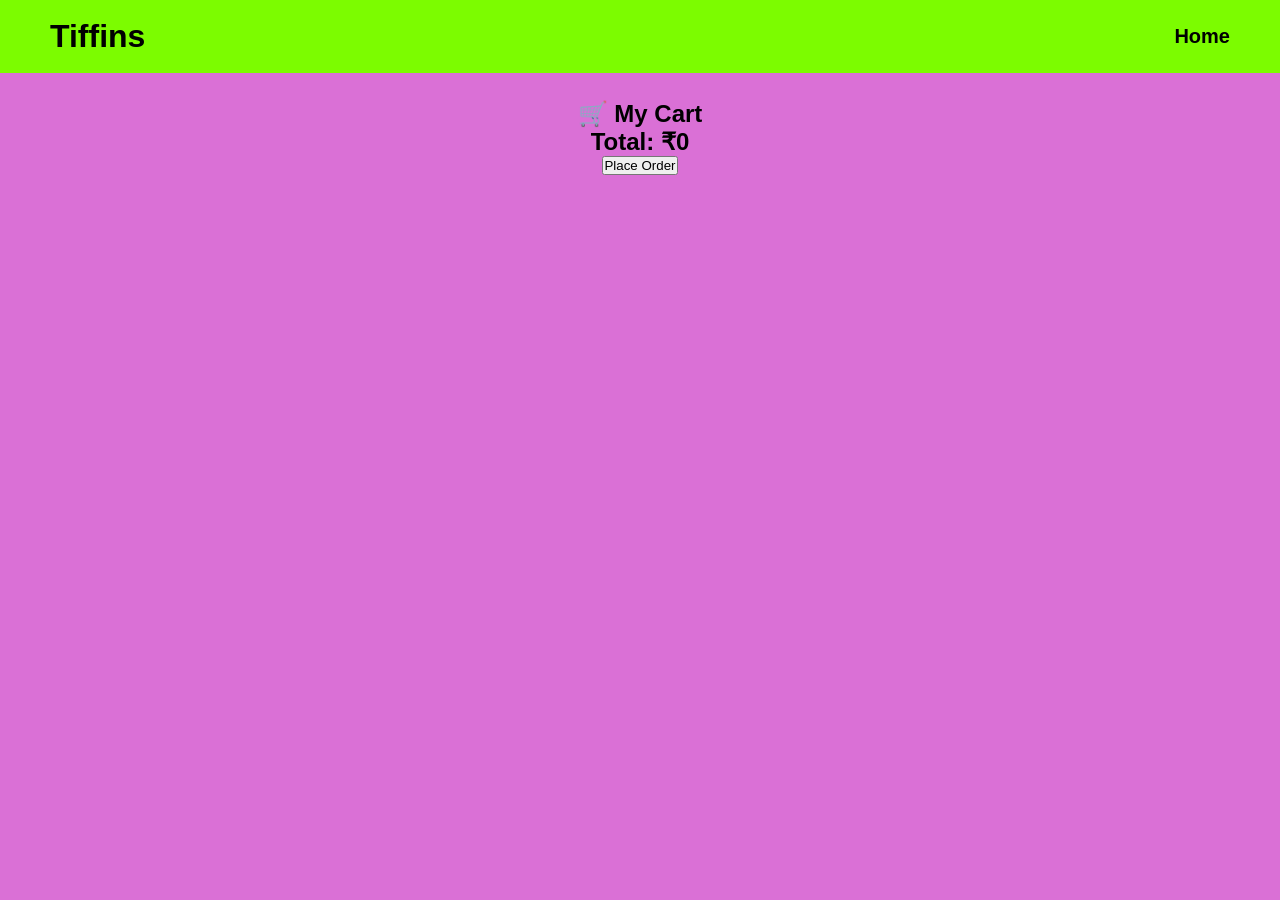
==== cart.html @ 6c96dead "Add files via upload" ====
<!DOCTYPE html>
<html>
<head>
    <title>Cart</title>
    <link rel="stylesheet" href="page.css">
</head>
<body>

<nav>
    <h1 class="logo">Tiffins</h1>

    <ul>
        <li><a href="website.html">Home</a></li>
    </ul>
</nav>

<section class="conta">

    <h1>🛒 My Cart</h1>

    <div id="cart-items"></div>

    <h2 id="total">Total: ₹0</h2>

    <button onclick="placeOrder()">
        Place Order
    </button>

</section>

<script src="cart.js"></script>

</body>
</html>
---- page.css ----
*{
    margin: 0;
    padding: 0;
    box-sizing: border-box;
    font-family: Arial;
    scroll-behavior: smooth;
}


nav{
    width: 100%;
    background-color: #7CFC00;
    display: flex;
    justify-content: space-between;
    align-items: center;
    padding: 18px 50px;
    position: fixed;
    top: 0;
    z-index: 1000;
}

.logo{
    font-size: 32px;
    color: black;
}

nav ul{
    display: flex;
    list-style: none;
    gap: 30px;
}

nav ul li a{
    text-decoration: none;
    color: black;
    font-size: 20px;
    font-weight: bold;
    transition: 0.3s;
}

nav ul li a:hover{
    color: white;
}



.hero{
    width: 100%;
    height: 100vh;
    background-image: url("tiffins.avif");
    background-size: cover;
    background-position: center;
    display: flex;
    justify-content: center;
    align-items: center;
    text-align: center;
    padding: 20px;
}

.home-content{
    background: rgba(0,0,0,0.5);
    padding: 40px;
    border-radius: 20px;
    color: white;
    max-width: 700px;
}

.home-content h1{
    font-size: 50px;
    margin-bottom: 15px;
}

.home-content h3{
    margin-bottom: 15px;
}

.home-content p{
    font-size: 18px;
    margin-bottom: 25px;
    line-height: 1.6;
}

.home-content button{
    padding: 12px 30px;
    border: none;
    background-color: orange;
    color: white;
    font-size: 18px;
    border-radius: 10px;
    cursor: pointer;
    transition: 0.3s;
}

.home-content button:hover{
    background-color: red;
}



.homemade{
    width: 100%;
    min-height: 100vh;
    background-color: #00e5ee;
    padding: 100px 20px;
}

.menu-title{
    text-align: center;
    font-size: 45px;
    margin-bottom: 50px;
}

.menu-bar{
    display: flex;
    justify-content: center;
    gap: 30px;
    flex-wrap: wrap;
}

.menu-box{
    width: 220px;
    background-color: white;
    border-radius: 20px;
    padding: 20px;
    text-align: center;
    box-shadow: 0 5px 15px rgba(0,0,0,0.2);
    transition: 0.3s;
}

.menu-box:hover{
    transform: translateY(-10px);
}

.menu-box img{
    width: 180px;
    height: 180px;
    object-fit: cover;
    border-radius: 15px;
}

.menu-box h2{
    margin-top: 15px;
    color: black;
}

.menu-box p{
    margin-top: 10px;
    font-size: 20px;
    color: #ff4500;
    font-weight: bold;
}
.reviews{
    width: 100%;
    min-height: 100vh;
    background-color: #fff8dc;
    padding: 100px 20px;
    text-align: center;

    display: flex;
    flex-direction: column;
    align-items: center;
}

.review-container{
    margin-top: 40px;
}
.review-box{
    background-color: white;
    width: 300px;
    margin: 20px auto;
    padding: 20px;
    border-radius: 15px;
    box-shadow: 0 4px 10px rgba(0,0,0,0.2);
}


.contact{
    width: 100%;
    min-height: 70vh;
    background-color: #f5f5f5;
    text-align: center;
    padding: 100px 20px;
}

.contact h1{
    font-size: 45px;
    margin-bottom: 40px;
}

.contact-box{
    width: 400px;
    margin: auto;
    background-color: white;
    padding: 35px;
    border-radius: 20px;
    box-shadow: 0 5px 15px rgba(0,0,0,0.2);
}

.contact-box p{
    font-size: 20px;
    margin: 20px 0;
}



@media(max-width:768px){

    nav{
        flex-direction: column;
        gap: 10px;
    }

    .home-content h1{
        font-size: 35px;
    }

    .menu-box{
        width: 90%;
    }

    .contact-box{
        width: 90%;
    }
}
footer{
    background-color: black;
    color: white;
    text-align: center;
    padding: 20px;
}
.menu-box button{
    margin-top: 10px;
    padding: 10px 15px;
    border: none;
    background: orange;
    color: white;
    border-radius: 8px;
    cursor: pointer;
}

.menu-box button:hover{
    background: red;
}
.conta{
    background:orchid;
    width: 100%;
    min-height: 100vh;
    text-align: center;
    padding: 100px 20px;
    
}
conta.h1{
    text-align: center;
    font-size: larger;
}
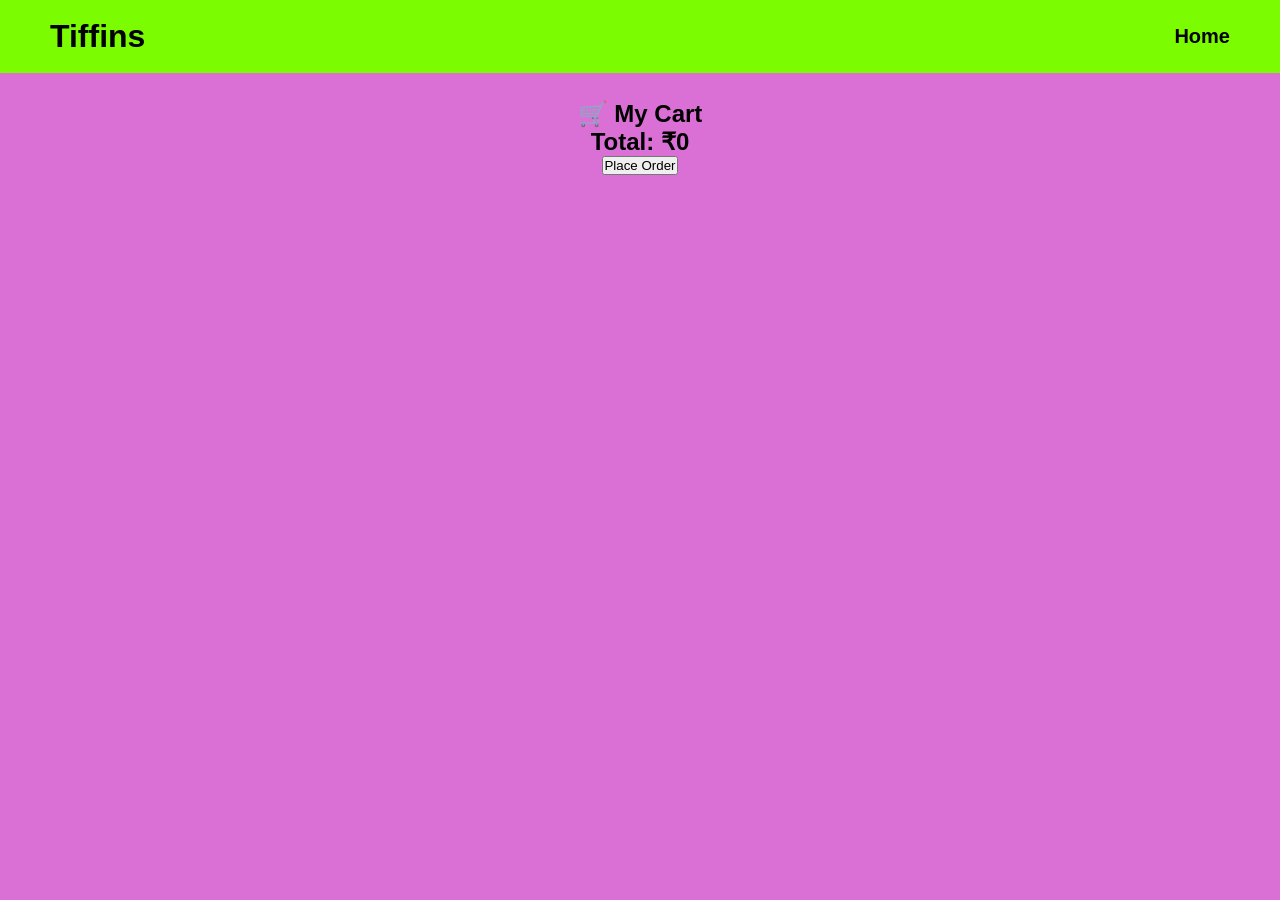
==== commit b0482ba1: "Add files via upload" ====
--- a/cart.html
+++ b/cart.html
@@ -10,7 +10,7 @@
     <h1 class="logo">Tiffins</h1>
 
     <ul>
-        <li><a href="website.html">Home</a></li>
+        <li><a href="index.html">Home</a></li>
     </ul>
 </nav>
 
